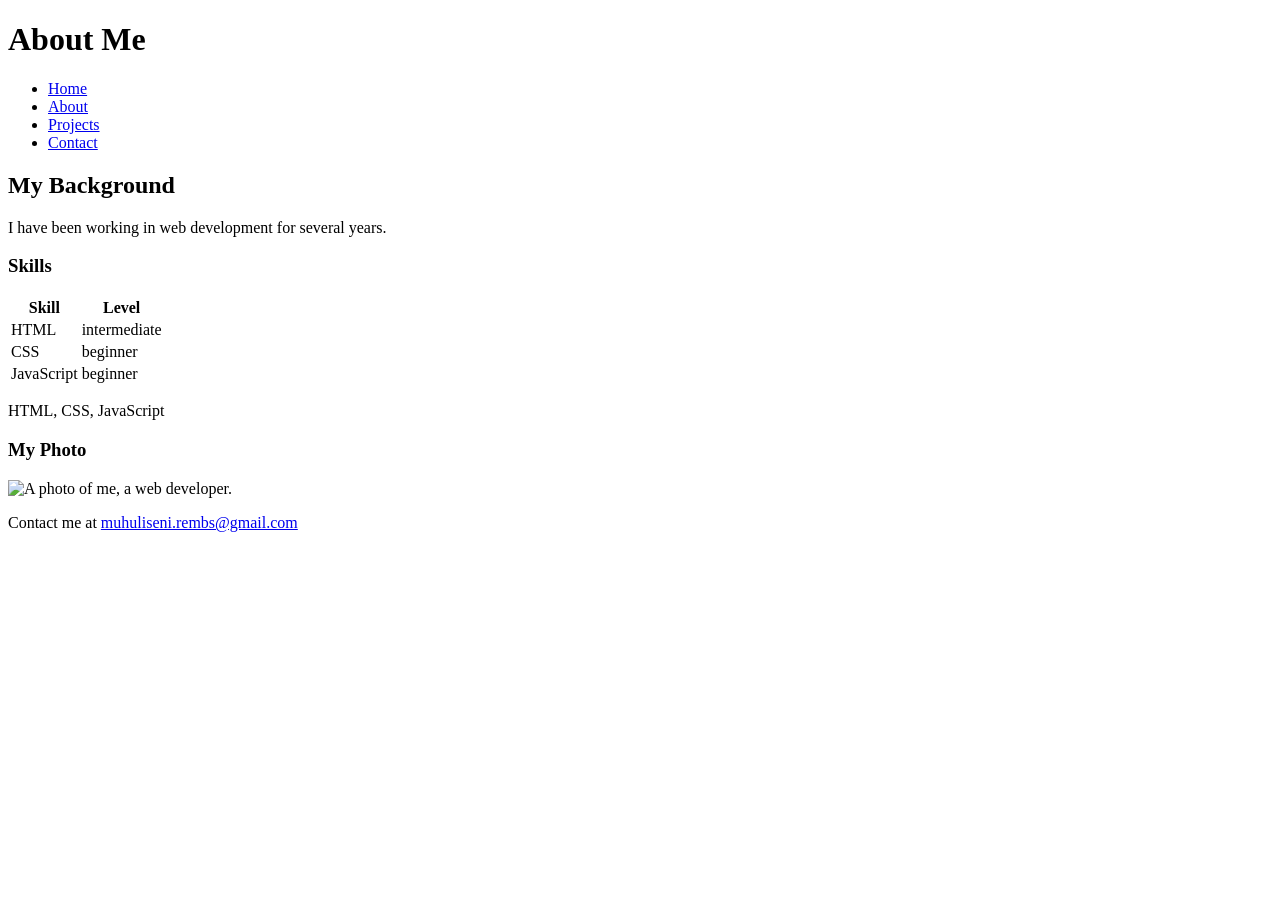
==== about.html @ 7f7475d9 "my first commit" ====
<!DOCTYPE html>
<html>
<head>
    <title>About</title>
    <link rel="stylesheet" href="css/styles.css">
</head>
<body>
    <header>
        <h1>About Me</h1>
        <nav>
            <ul>
                <li><a href="index.html">Home</a></li>
                <li><a href="about.html">About</a></li>
                <li><a href="projects.html">Projects</a></li>
                <li><a href="contact.html">Contact</a></li>
            </ul>
        </nav>
    </header>
    
    <section>
        <h2>My Background</h2>
        <p>I have been working in web development for several years.</p>
        
        <h3>Skills</h3>
        <!-- Table should be here but is missing -->
         <table>
            <thead>
                <tr>
                    <th>Skill</th>
                    <th>Level</th>
                </tr>
            </thead>
            <tbody>
                <tr>
                    <td>HTML</td>
                    <td>intermediate</td>
                </tr>
                <tr>
                    <td>CSS</td>
                    <td>beginner</td>
                </tr>
                <tr>
                    <td>JavaScript</td>
                    <td>beginner</td>
                </tr>
            </tbody>
        </table>

        <p>HTML, CSS, JavaScript</p>
    </section>
    
    <section>
        <h3>My Photo</h3>
        <img src="images/profile.jpg" alt="A photo of me, a web developer.">
    </section>
    
    <footer>
        <p>Contact me at <a href="muhuliseni.rembs@gmail.com">muhuliseni.rembs@gmail.com</a></p>
    </footer>
</body>
</html>
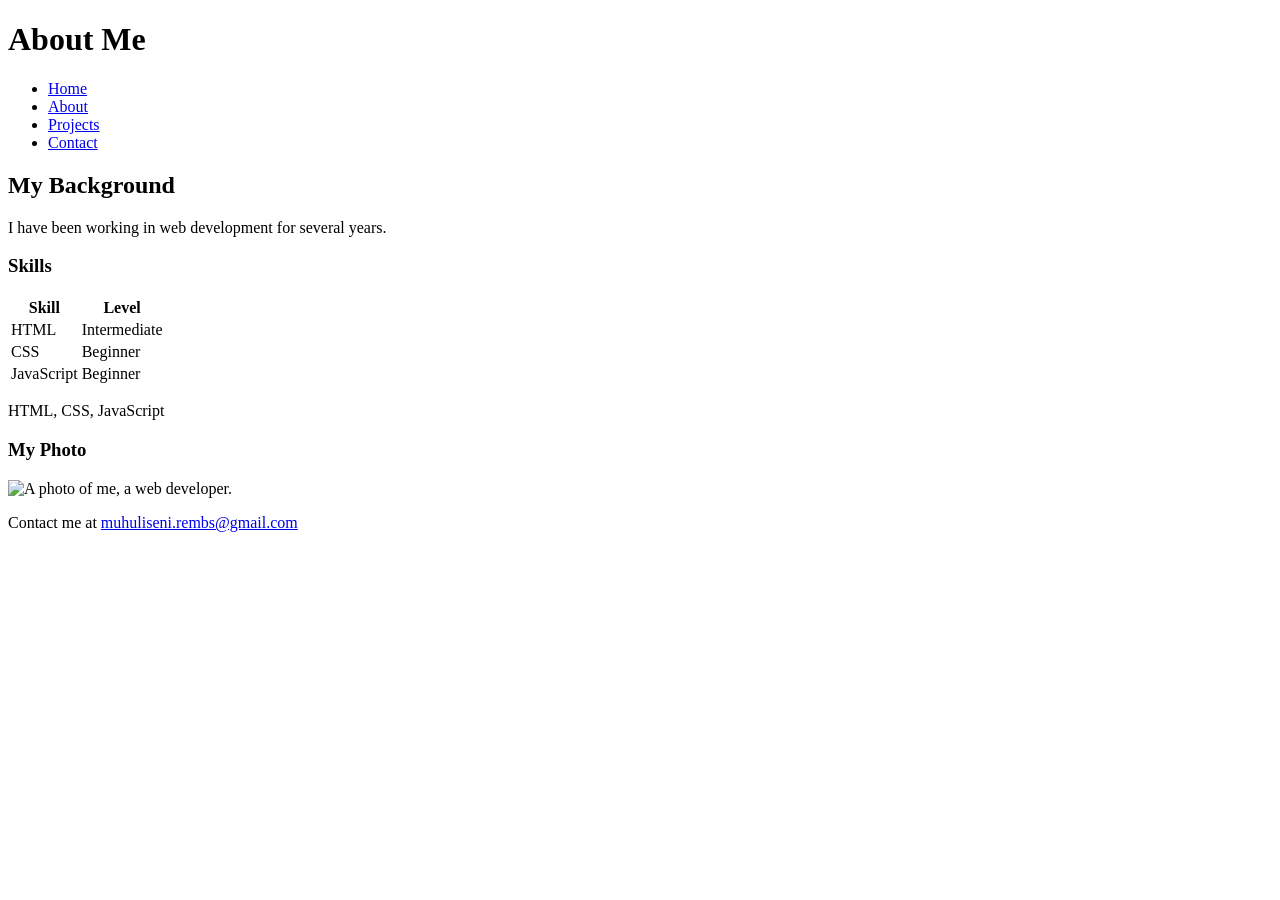
==== commit 8b58d925: "fixed and modified css code and added images folder" ====
--- a/about.html
+++ b/about.html
@@ -1,7 +1,9 @@
 <!DOCTYPE html>
 <html>
 <head>
-    <title>About</title>
+    <meta charset="UTF-8">
+    <meta name="viewport" content="width=device-width, initial-scale=1.0">
+    <title>About Me</title>
     <link rel="stylesheet" href="css/styles.css">
 </head>
 <body>
@@ -17,42 +19,45 @@
         </nav>
     </header>
     
-    <section>
-        <h2>My Background</h2>
-        <p>I have been working in web development for several years.</p>
-        
-        <h3>Skills</h3>
-        <!-- Table should be here but is missing -->
-         <table>
-            <thead>
-                <tr>
-                    <th>Skill</th>
-                    <th>Level</th>
-                </tr>
-            </thead>
-            <tbody>
-                <tr>
-                    <td>HTML</td>
-                    <td>intermediate</td>
-                </tr>
-                <tr>
-                    <td>CSS</td>
-                    <td>beginner</td>
-                </tr>
-                <tr>
-                    <td>JavaScript</td>
-                    <td>beginner</td>
-                </tr>
-            </tbody>
-        </table>
+    <main>
+        <section>
+            <h2>My Background</h2>
+            <p>I have been working in web development for several years.</p>
+        </section>
 
-        <p>HTML, CSS, JavaScript</p>
-    </section>
-    
-    <section>
-        <h3>My Photo</h3>
-        <img src="images/profile.jpg" alt="A photo of me, a web developer.">
-    </section>
+        <section>
+            <h3>Skills</h3>
+            <!-- Table should be here but is missing -->
+            <table>
+                <thead>
+                    <tr>
+                        <th>Skill</th>
+                        <th>Level</th>
+                    </tr>
+                </thead>
+                <tbody>
+                    <tr>
+                        <td>HTML</td>
+                        <td>Intermediate</td>
+                    </tr>
+                    <tr>
+                        <td>CSS</td>
+                        <td>Beginner</td>
+                    </tr>
+                    <tr>
+                        <td>JavaScript</td>
+                        <td>Beginner</td>
+                    </tr>
+                </tbody>
+            </table>
+            <p>HTML, CSS, JavaScript</p>
+        </section>
+
+        <section>
+            <h3>My Photo</h3>
+            <img src="images/profile.jpg" alt="A photo of me, a web developer.">
+        </section>
+    </main>
     
     <footer>
         <p>Contact me at <a href="muhuliseni.rembs@gmail.com">muhuliseni.rembs@gmail.com</a></p>
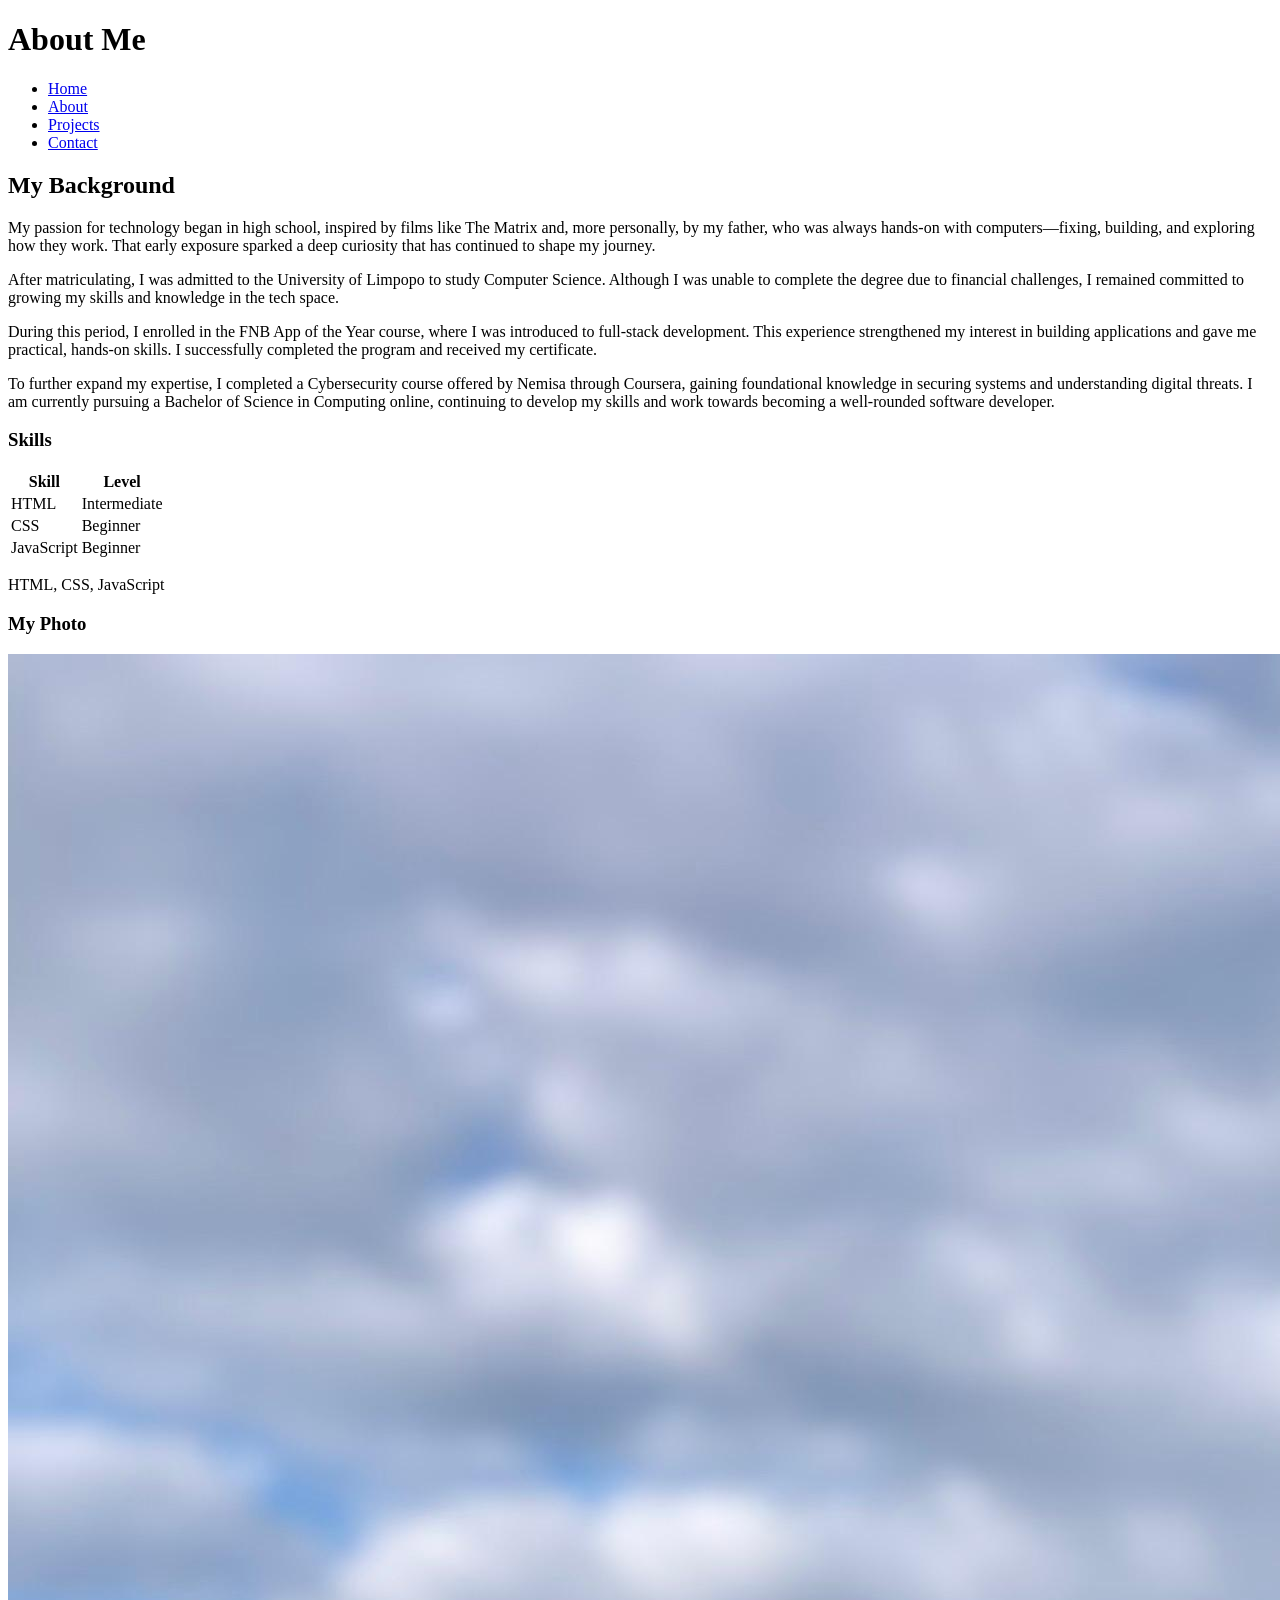
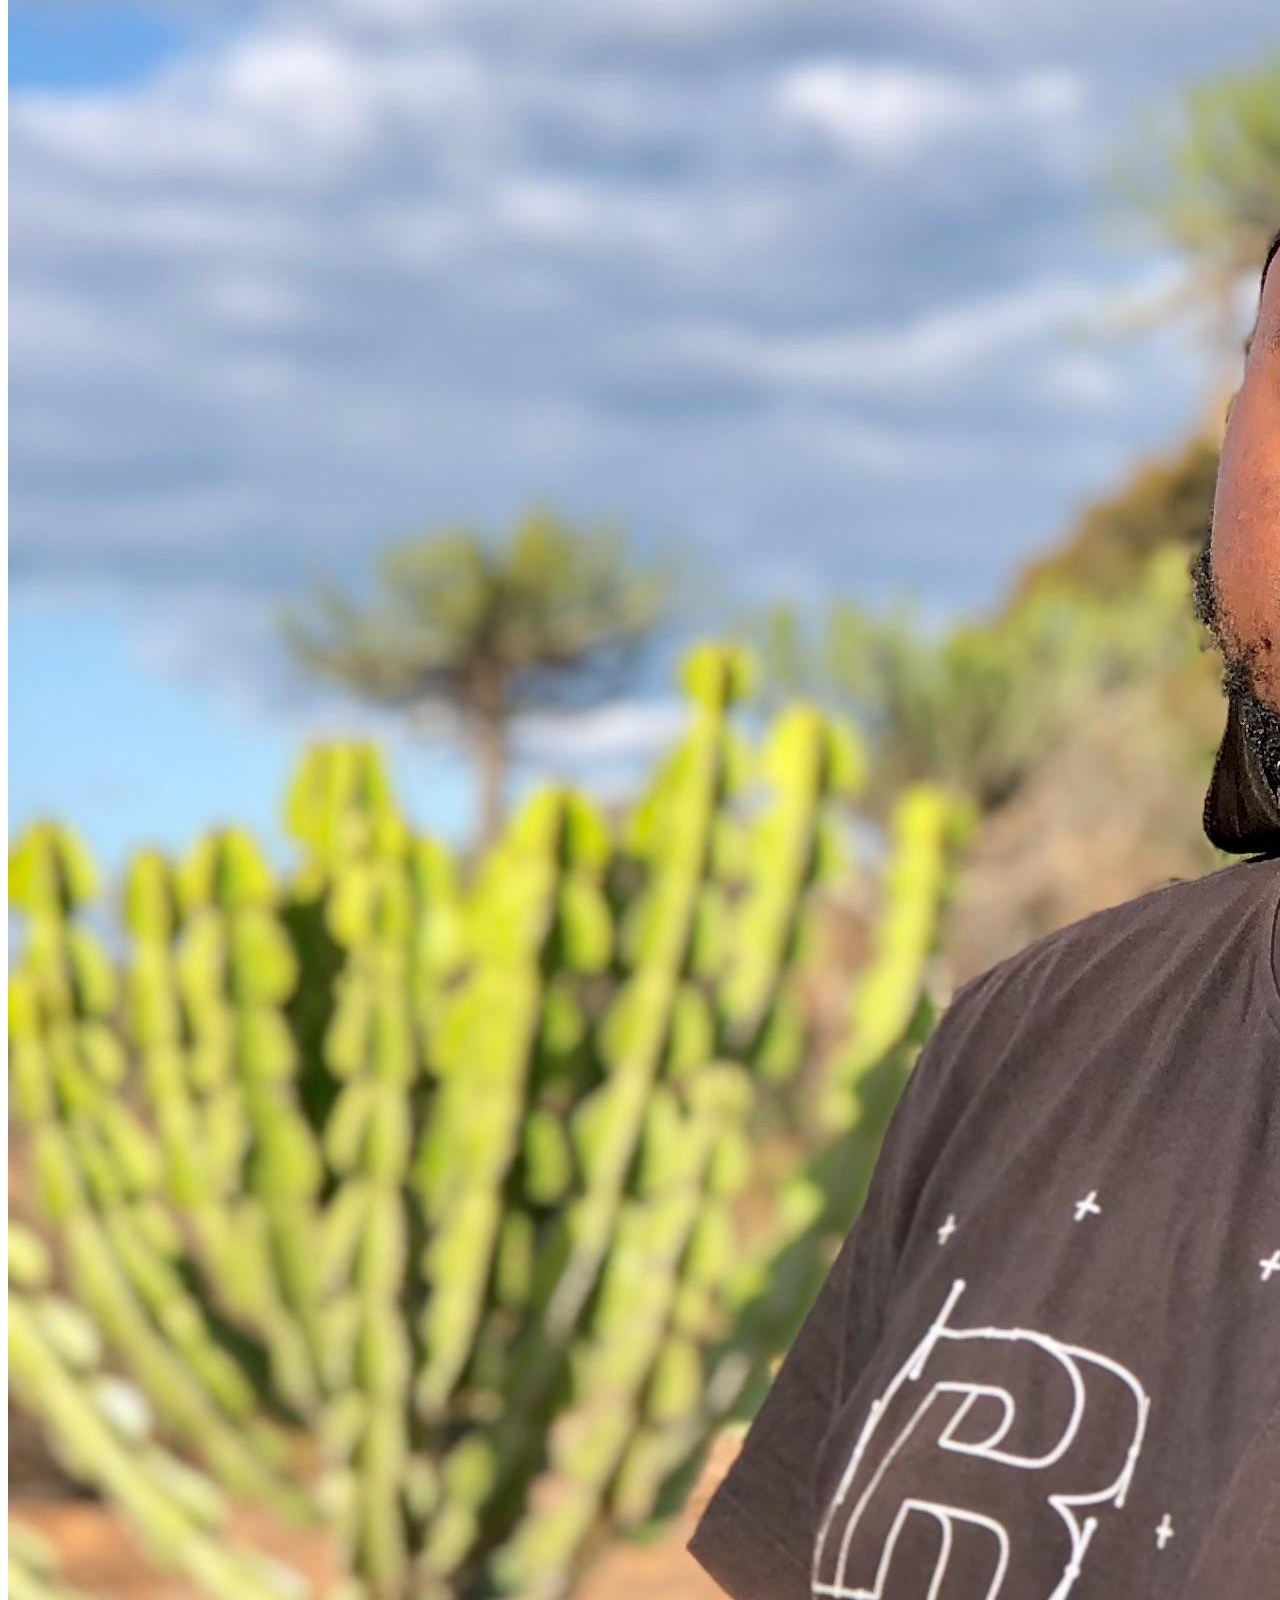
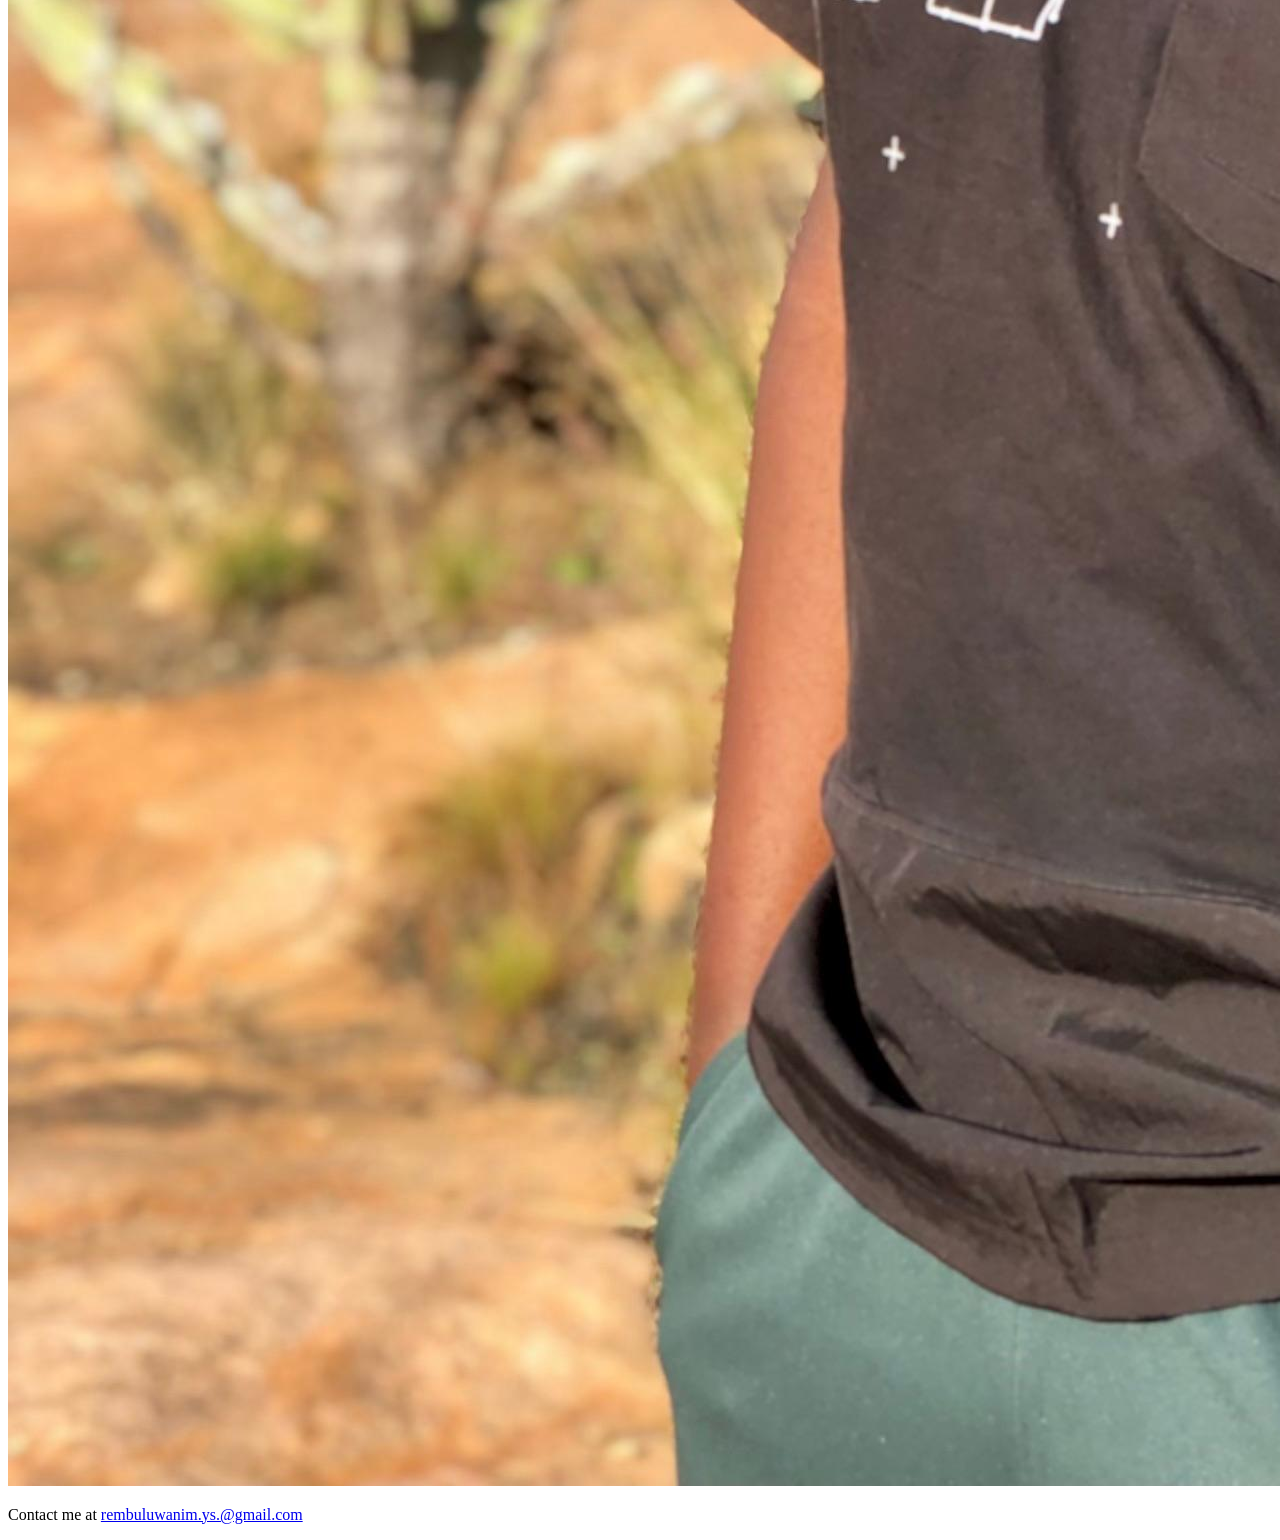
==== commit c1e4d454: "Added more images and changed paragraphs" ====
--- a/about.html
+++ b/about.html
@@ -22,7 +22,21 @@
     <main>
         <section>
             <h2>My Background</h2>
-            <p>I have been working in web development for several years.</p>
+             <p>
+        My passion for technology began in high school, inspired by films like The Matrix and, more personally, by my father, who was always hands-on with computers—fixing, building, and exploring how they work. That early exposure sparked a deep curiosity that has continued to shape my journey.
+    </p>
+
+    <p>
+        After matriculating, I was admitted to the University of Limpopo to study Computer Science. Although I was unable to complete the degree due to financial challenges, I remained committed to growing my skills and knowledge in the tech space.
+    </p>
+
+    <p>
+        During this period, I enrolled in the FNB App of the Year course, where I was introduced to full-stack development. This experience strengthened my interest in building applications and gave me practical, hands-on skills. I successfully completed the program and received my certificate.
+    </p>
+
+    <p>
+        To further expand my expertise, I completed a Cybersecurity course offered by Nemisa through Coursera, gaining foundational knowledge in securing systems and understanding digital threats. I am currently pursuing a Bachelor of Science in Computing online, continuing to develop my skills and work towards becoming a well-rounded software developer.
+    </p>
         </section>
 
         <section>
@@ -55,12 +69,12 @@
 
         <section>
             <h3>My Photo</h3>
-            <img src="images/profile.jpg" alt="A photo of me, a web developer.">
+            <img src="images/IMG-20251117-WA0034.jpg" alt="A photo of me, a web developer.">
         </section>
     </main>
     
     <footer>
-        <p>Contact me at <a href="muhuliseni.rembs@gmail.com">muhuliseni.rembs@gmail.com</a></p>
+        <p>Contact me at <a href="mailto:rembuluwanim.ys@gmail.com">rembuluwanim.ys.@gmail.com</a></p>
     </footer>
 </body>
 </html>
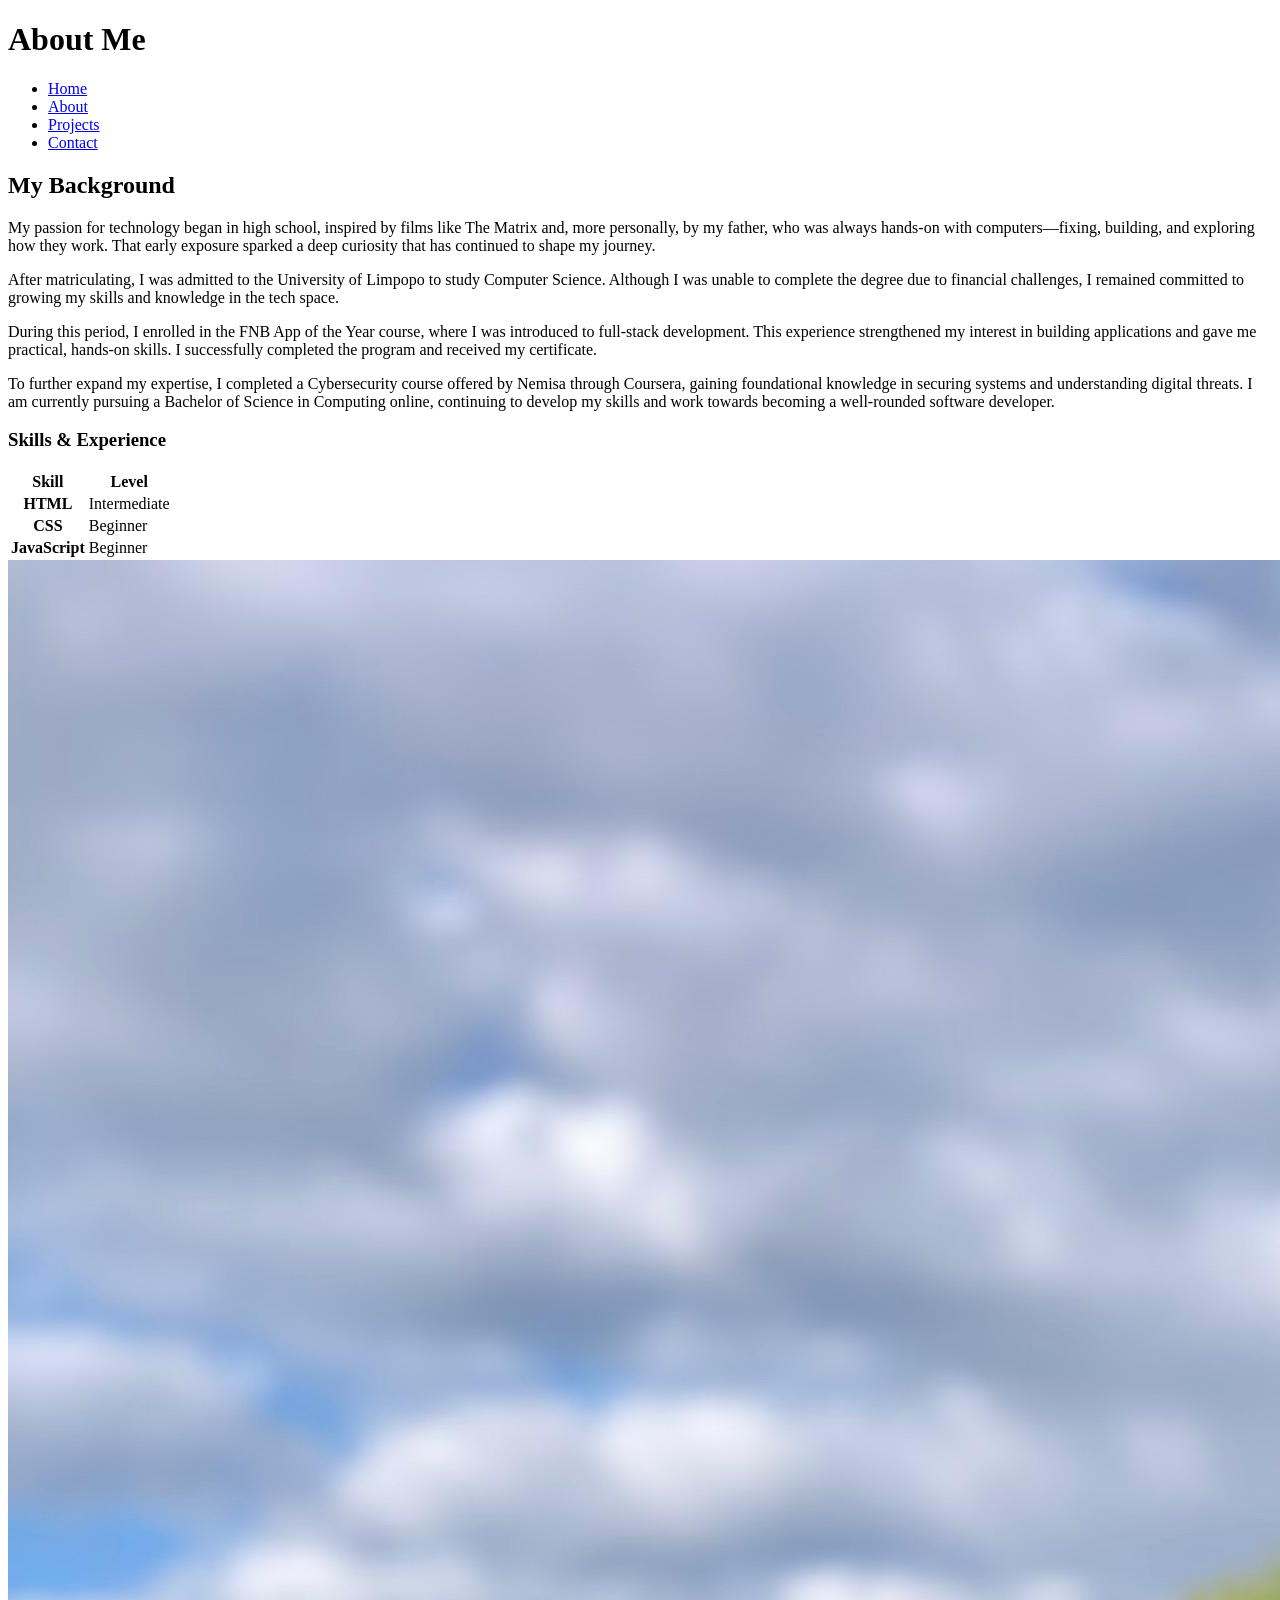
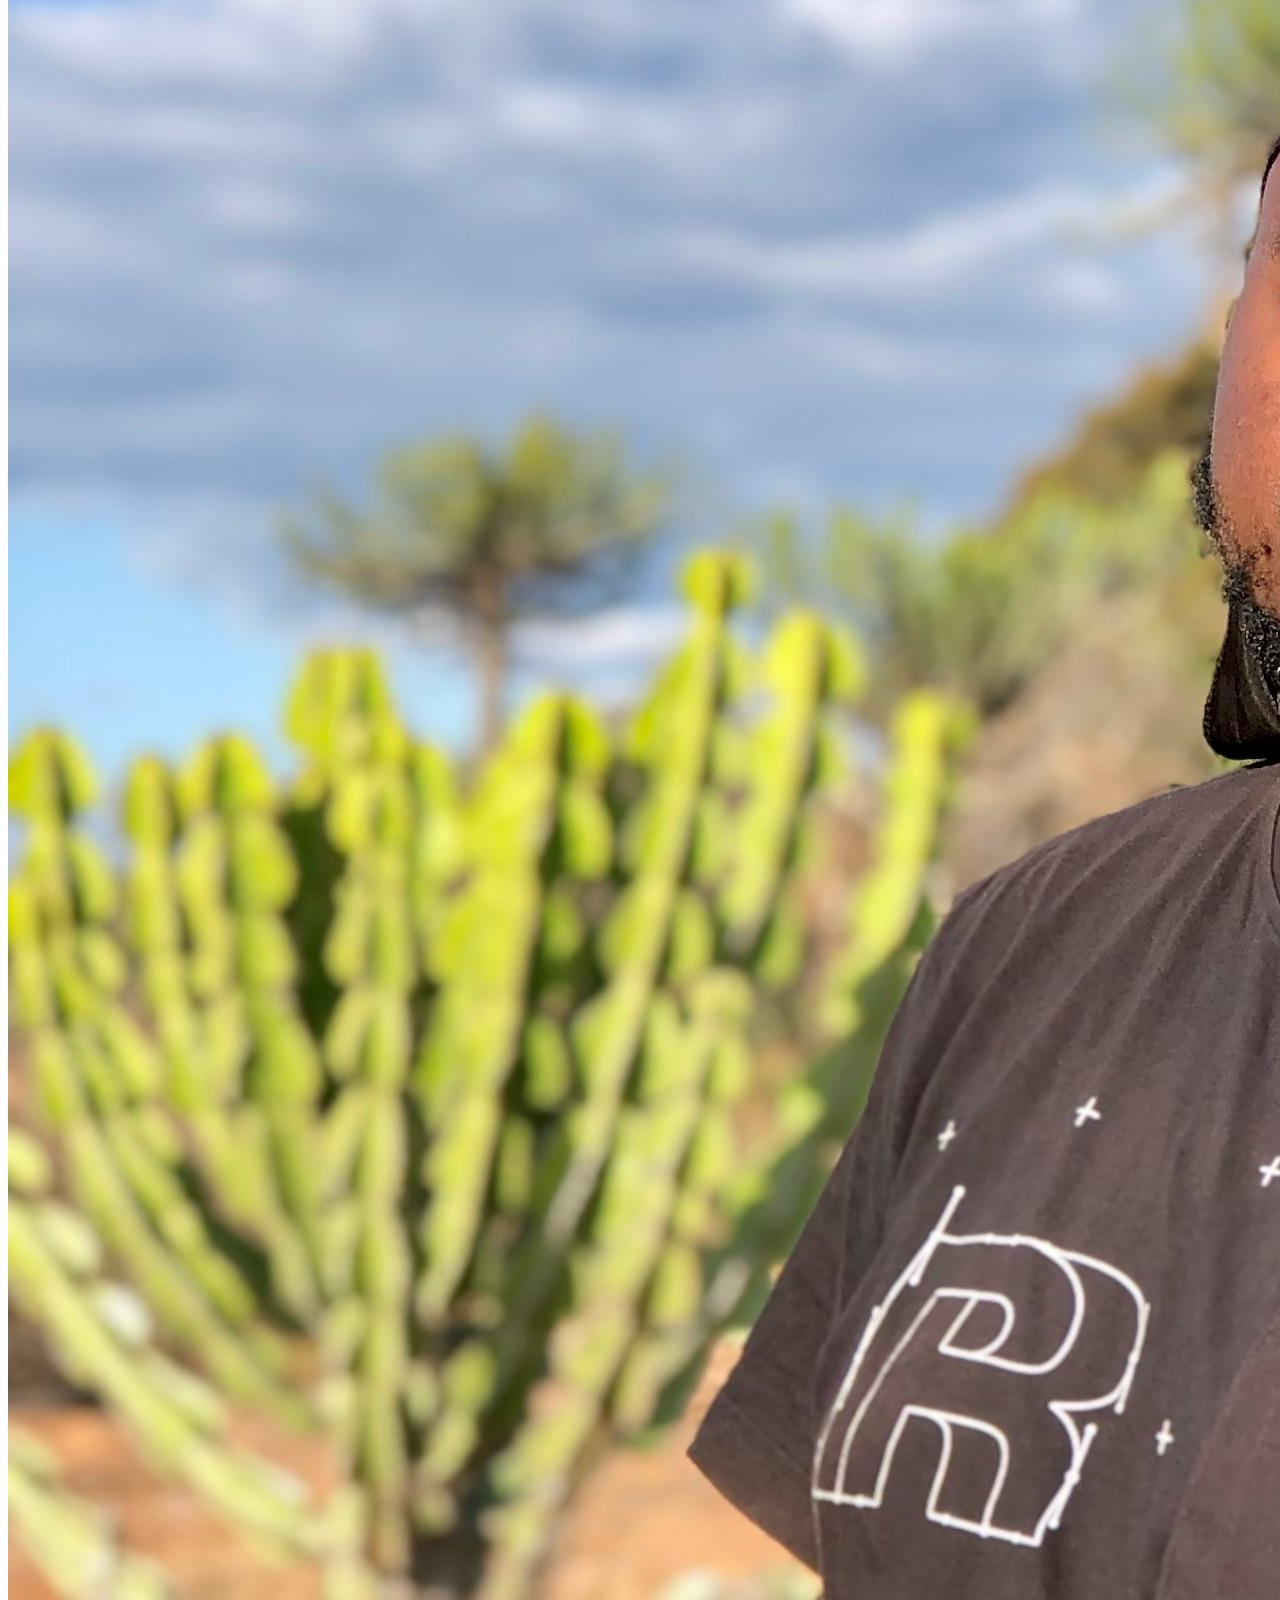
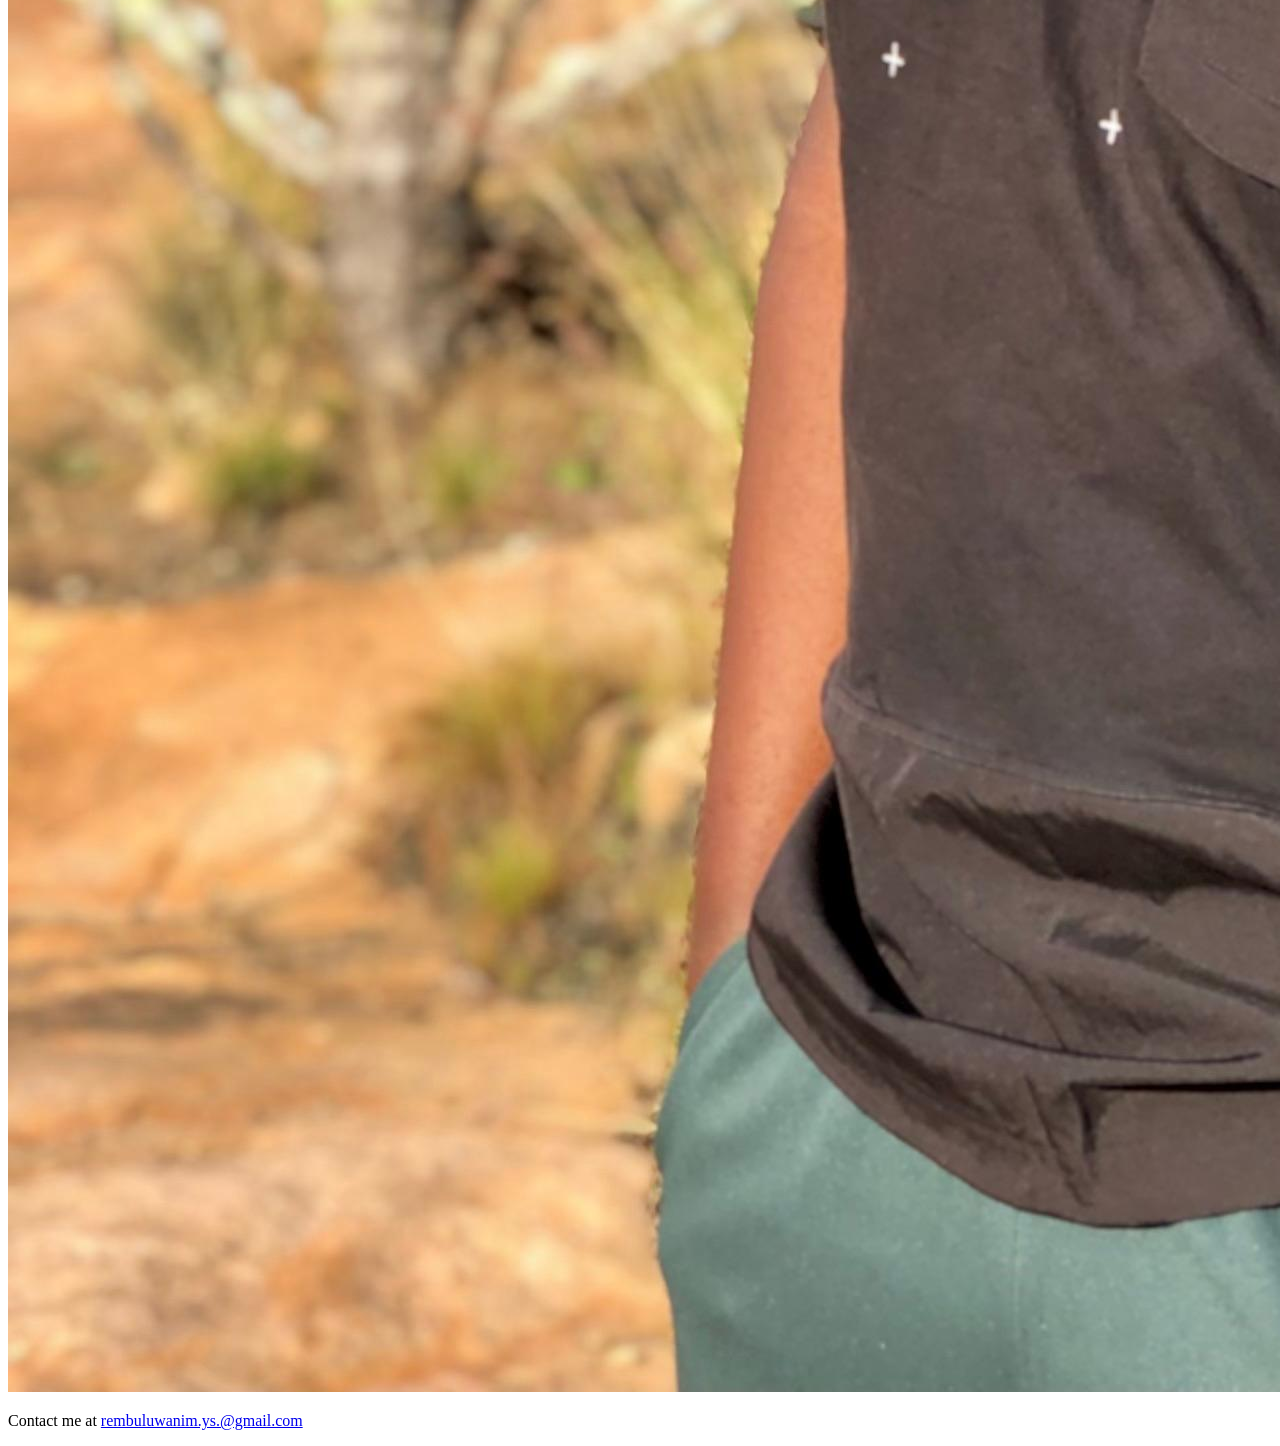
==== commit 20215e0a: "improved layout and fixed documents format" ====
--- a/about.html
+++ b/about.html
@@ -1,11 +1,13 @@
 <!DOCTYPE html>
 <html>
+
 <head>
     <meta charset="UTF-8">
     <meta name="viewport" content="width=device-width, initial-scale=1.0">
     <title>About Me</title>
     <link rel="stylesheet" href="css/styles.css">
 </head>
+
 <body>
     <header>
         <h1>About Me</h1>
@@ -18,63 +20,73 @@
             </ul>
         </nav>
     </header>
-    
+
     <main>
         <section>
             <h2>My Background</h2>
-             <p>
-        My passion for technology began in high school, inspired by films like The Matrix and, more personally, by my father, who was always hands-on with computers—fixing, building, and exploring how they work. That early exposure sparked a deep curiosity that has continued to shape my journey.
-    </p>
+            <p>
+                My passion for technology began in high school, inspired by films like The Matrix and, more personally,
+                by my father, who was always hands-on with computers—fixing, building, and exploring how they work. That
+                early exposure sparked a deep curiosity that has continued to shape my journey.
+            </p>
 
-    <p>
-        After matriculating, I was admitted to the University of Limpopo to study Computer Science. Although I was unable to complete the degree due to financial challenges, I remained committed to growing my skills and knowledge in the tech space.
-    </p>
+            <p>
+                After matriculating, I was admitted to the University of Limpopo to study Computer Science. Although I
+                was unable to complete the degree due to financial challenges, I remained committed to growing my skills
+                and knowledge in the tech space.
+            </p>
 
-    <p>
-        During this period, I enrolled in the FNB App of the Year course, where I was introduced to full-stack development. This experience strengthened my interest in building applications and gave me practical, hands-on skills. I successfully completed the program and received my certificate.
-    </p>
+            <p>
+                During this period, I enrolled in the FNB App of the Year course, where I was introduced to full-stack
+                development. This experience strengthened my interest in building applications and gave me practical,
+                hands-on skills. I successfully completed the program and received my certificate.
+            </p>
 
-    <p>
-        To further expand my expertise, I completed a Cybersecurity course offered by Nemisa through Coursera, gaining foundational knowledge in securing systems and understanding digital threats. I am currently pursuing a Bachelor of Science in Computing online, continuing to develop my skills and work towards becoming a well-rounded software developer.
-    </p>
+            <p>
+                To further expand my expertise, I completed a Cybersecurity course offered by Nemisa through Coursera,
+                gaining foundational knowledge in securing systems and understanding digital threats. I am currently
+                pursuing a Bachelor of Science in Computing online, continuing to develop my skills and work towards
+                becoming a well-rounded software developer.
+            </p>
         </section>
 
-        <section>
-            <h3>Skills</h3>
-            <!-- Table should be here but is missing -->
-            <table>
-                <thead>
-                    <tr>
-                        <th>Skill</th>
-                        <th>Level</th>
-                    </tr>
-                </thead>
-                <tbody>
-                    <tr>
-                        <td>HTML</td>
-                        <td>Intermediate</td>
-                    </tr>
-                    <tr>
-                        <td>CSS</td>
-                        <td>Beginner</td>
-                    </tr>
-                    <tr>
-                        <td>JavaScript</td>
-                        <td>Beginner</td>
-                    </tr>
-                </tbody>
-            </table>
-            <p>HTML, CSS, JavaScript</p>
-        </section>
-
-        <section>
-            <h3>My Photo</h3>
-            <img src="images/IMG-20251117-WA0034.jpg" alt="A photo of me, a web developer.">
+        <section class="about-section">
+            <div class="about-container">
+                <div class="about-text">
+                    <h3>Skills & Experience</h3>
+                    <table>
+                        <thead>
+                            <tr>
+                                <th>Skill</th>
+                                <th>Level</th>
+                            </tr>
+                        </thead>
+                        <tbody>
+                            <tr>
+                                <th>HTML</th>
+                                <td>Intermediate</td>
+                            </tr>
+                            <tr>
+                                <th>CSS</th>
+                                <td>Beginner</td>
+                            </tr>
+                            <tr>
+                                <th>JavaScript</th>
+                                <td>Beginner</td>
+                            </tr>
+                        </tbody>
+                    </table>
+                </div>
+                <div class="about-image">
+                    <img src="images/IMG-20251117-WA0034.jpg" alt="A photo of me, a web developer.">
+                </div>
+            </div>
         </section>
     </main>
-    
+
     <footer>
         <p>Contact me at <a href="mailto:rembuluwanim.ys@gmail.com">rembuluwanim.ys.@gmail.com</a></p>
     </footer>
 </body>
-</html>
+
+</html>
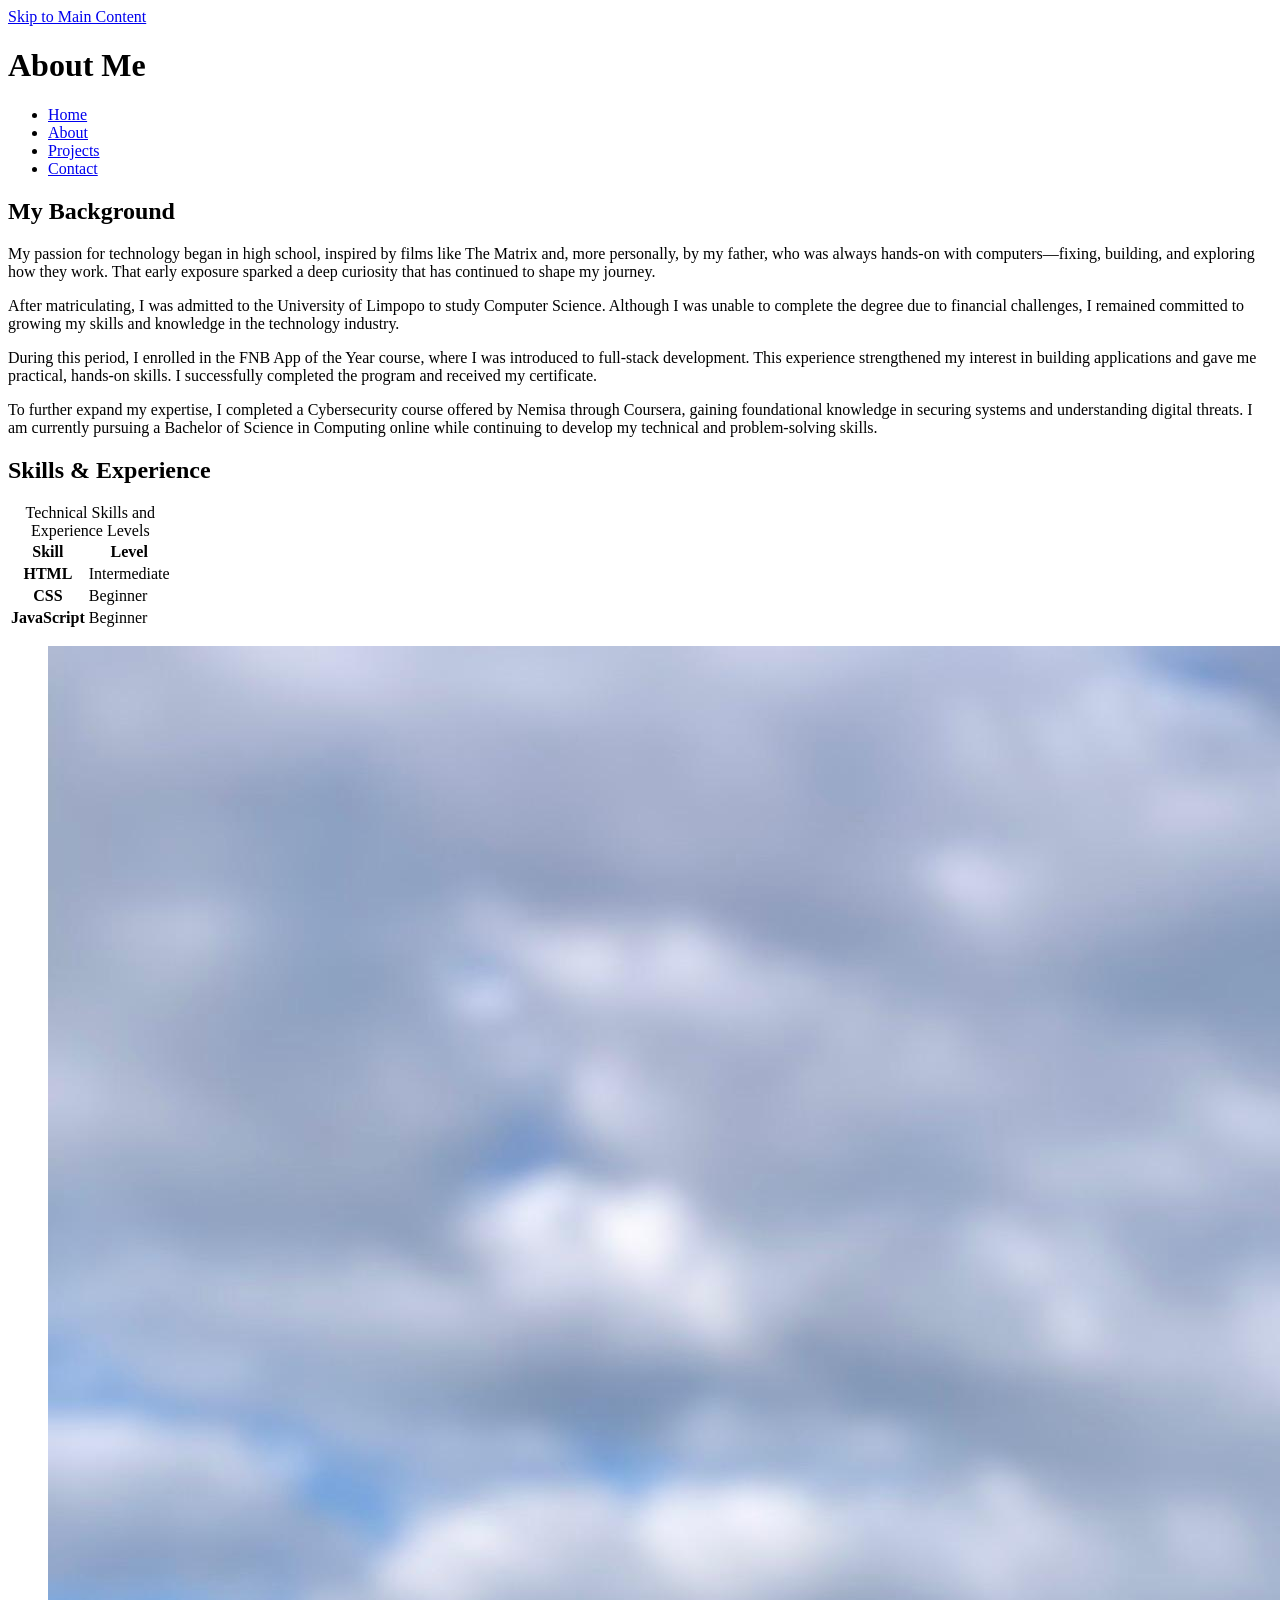
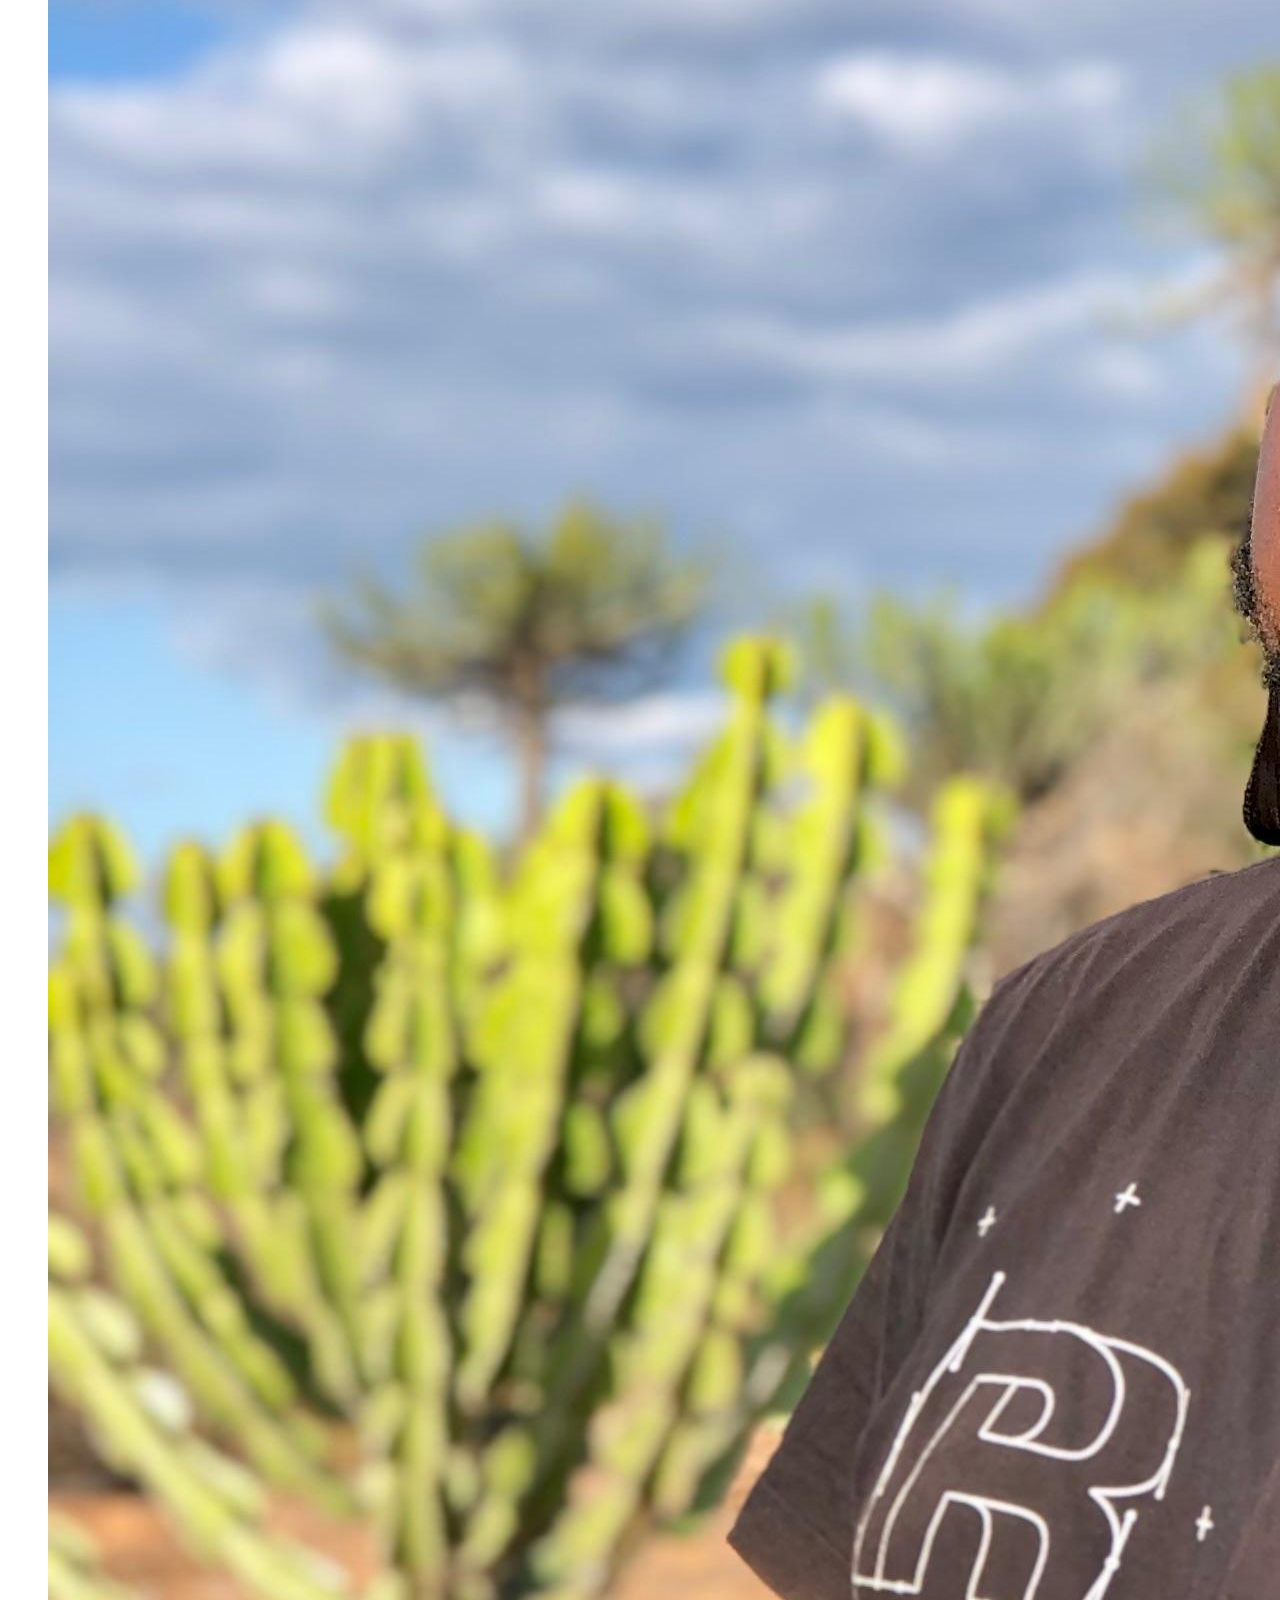
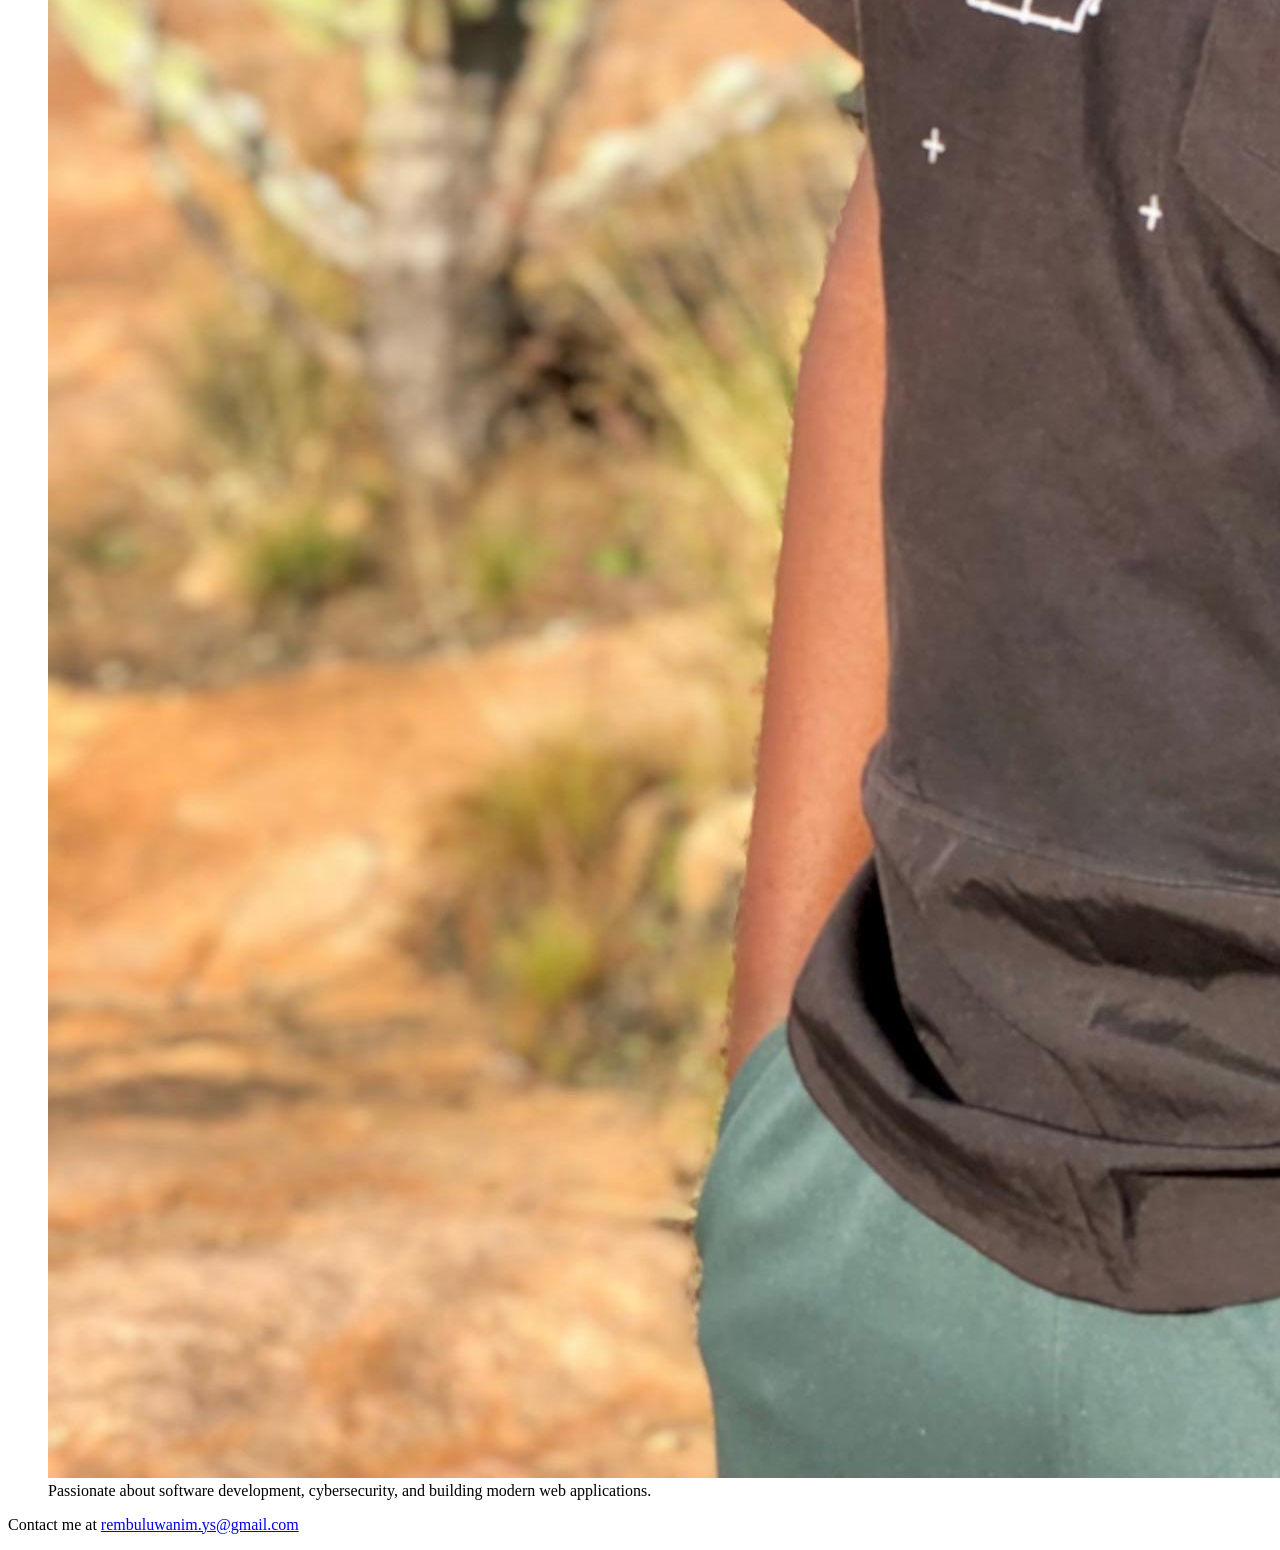
==== commit b7623452: "Update about.html updated about.html" ====
--- a/about.html
+++ b/about.html
@@ -1,92 +1,133 @@
 <!DOCTYPE html>
-<html>
+<html lang="en">
 
 <head>
     <meta charset="UTF-8">
     <meta name="viewport" content="width=device-width, initial-scale=1.0">
-    <title>About Me</title>
+    <meta name="description"
+        content="Learn more about my background, education, technical skills, and experience in software development.">
+    <title>About Me | Portfolio</title>
     <link rel="stylesheet" href="css/styles.css">
 </head>
 
 <body>
+
+    <!-- Accessibility Skip Link -->
+    <a href="#main-content" class="skip-link">Skip to Main Content</a>
+
     <header>
         <h1>About Me</h1>
-        <nav>
+
+        <nav aria-label="Main Navigation">
             <ul>
                 <li><a href="index.html">Home</a></li>
-                <li><a href="about.html">About</a></li>
+                <li><a href="about.html" class="active">About</a></li>
                 <li><a href="projects.html">Projects</a></li>
                 <li><a href="contact.html">Contact</a></li>
             </ul>
         </nav>
     </header>
 
-    <main>
+    <main id="main-content">
+
         <section>
             <h2>My Background</h2>
+
             <p>
-                My passion for technology began in high school, inspired by films like The Matrix and, more personally,
-                by my father, who was always hands-on with computers—fixing, building, and exploring how they work. That
-                early exposure sparked a deep curiosity that has continued to shape my journey.
+                My passion for technology began in high school, inspired by
+                films like The Matrix and, more personally, by my father, who
+                was always hands-on with computers—fixing, building, and
+                exploring how they work. That early exposure sparked a deep
+                curiosity that has continued to shape my journey.
             </p>
 
             <p>
-                After matriculating, I was admitted to the University of Limpopo to study Computer Science. Although I
-                was unable to complete the degree due to financial challenges, I remained committed to growing my skills
-                and knowledge in the tech space.
+                After matriculating, I was admitted to the University of
+                Limpopo to study Computer Science. Although I was unable to
+                complete the degree due to financial challenges, I remained
+                committed to growing my skills and knowledge in the technology
+                industry.
             </p>
 
             <p>
-                During this period, I enrolled in the FNB App of the Year course, where I was introduced to full-stack
-                development. This experience strengthened my interest in building applications and gave me practical,
-                hands-on skills. I successfully completed the program and received my certificate.
+                During this period, I enrolled in the FNB App of the Year
+                course, where I was introduced to full-stack development.
+                This experience strengthened my interest in building
+                applications and gave me practical, hands-on skills. I
+                successfully completed the program and received my certificate.
             </p>
 
             <p>
-                To further expand my expertise, I completed a Cybersecurity course offered by Nemisa through Coursera,
-                gaining foundational knowledge in securing systems and understanding digital threats. I am currently
-                pursuing a Bachelor of Science in Computing online, continuing to develop my skills and work towards
-                becoming a well-rounded software developer.
+                To further expand my expertise, I completed a Cybersecurity
+                course offered by Nemisa through Coursera, gaining foundational
+                knowledge in securing systems and understanding digital threats.
+                I am currently pursuing a Bachelor of Science in Computing
+                online while continuing to develop my technical and
+                problem-solving skills.
             </p>
         </section>
 
         <section class="about-section">
-            <div class="about-container">
-                <div class="about-text">
-                    <h3>Skills & Experience</h3>
-                    <table>
-                        <thead>
-                            <tr>
-                                <th>Skill</th>
-                                <th>Level</th>
-                            </tr>
-                        </thead>
-                        <tbody>
-                            <tr>
-                                <th>HTML</th>
-                                <td>Intermediate</td>
-                            </tr>
-                            <tr>
-                                <th>CSS</th>
-                                <td>Beginner</td>
-                            </tr>
-                            <tr>
-                                <th>JavaScript</th>
-                                <td>Beginner</td>
-                            </tr>
-                        </tbody>
-                    </table>
-                </div>
-                <div class="about-image">
-                    <img src="images/IMG-20251117-WA0034.jpg" alt="A photo of me, a web developer.">
-                </div>
-            </div>
+
+            <article class="about-text">
+
+                <h2>Skills & Experience</h2>
+
+                <table>
+                    <caption>
+                        Technical Skills and Experience Levels
+                    </caption>
+
+                    <thead>
+                        <tr>
+                            <th scope="col">Skill</th>
+                            <th scope="col">Level</th>
+                        </tr>
+                    </thead>
+
+                    <tbody>
+                        <tr>
+                            <th scope="row">HTML</th>
+                            <td>Intermediate</td>
+                        </tr>
+
+                        <tr>
+                            <th scope="row">CSS</th>
+                            <td>Beginner</td>
+                        </tr>
+
+                        <tr>
+                            <th scope="row">JavaScript</th>
+                            <td>Beginner</td>
+                        </tr>
+                    </tbody>
+                </table>
+
+            </article>
+
+            <figure class="about-image">
+                <img src="images/IMG-20251117-WA0034.jpg"
+                    alt="Portrait photograph of me as an aspiring software developer.">
+
+                <figcaption>
+                    Passionate about software development, cybersecurity, and
+                    building modern web applications.
+                </figcaption>
+            </figure>
+
         </section>
+
     </main>
 
     <footer>
-        <p>Contact me at <a href="mailto:rembuluwanim.ys@gmail.com">rembuluwanim.ys.@gmail.com</a></p>
+        <p>
+            Contact me at
+            <a href="mailto:rembuluwanim.ys@gmail.com">
+                rembuluwanim.ys@gmail.com
+            </a>
+        </p>
     </footer>
+
 </body>
 
-</html>+</html>
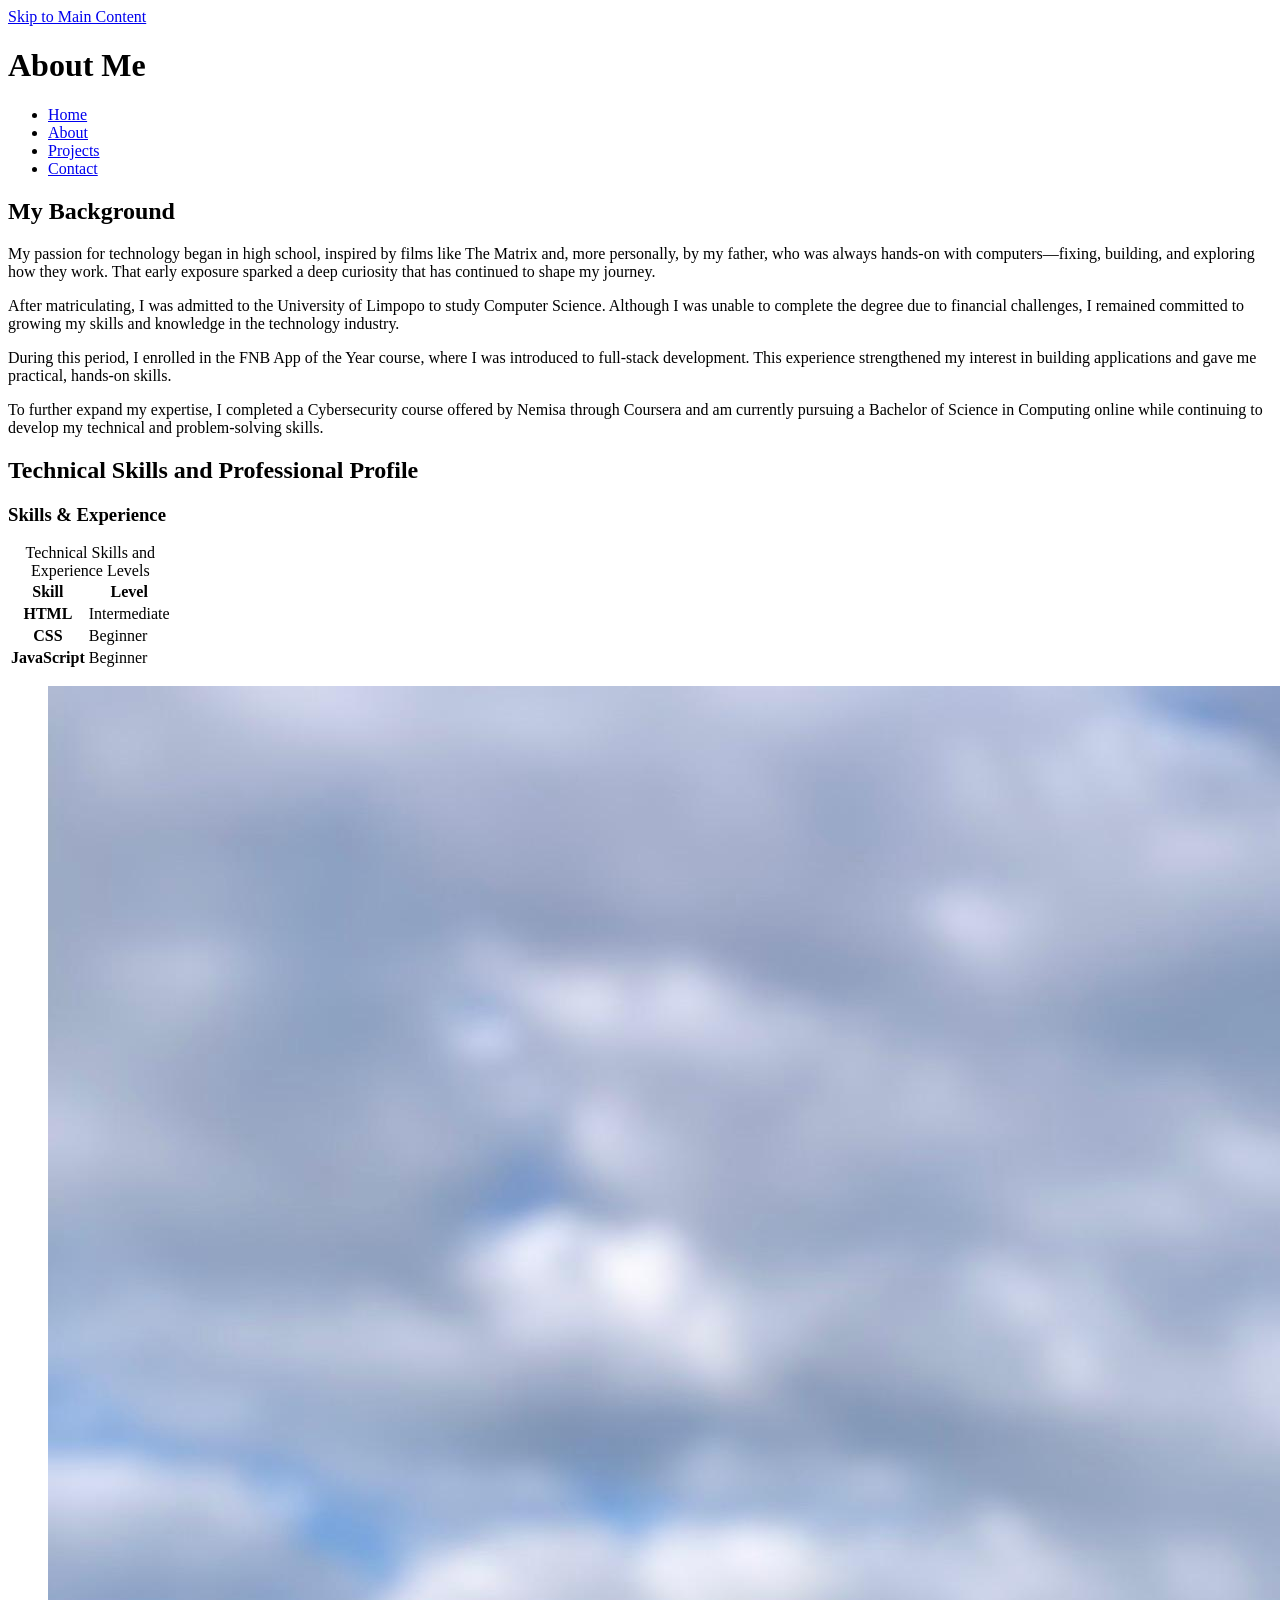
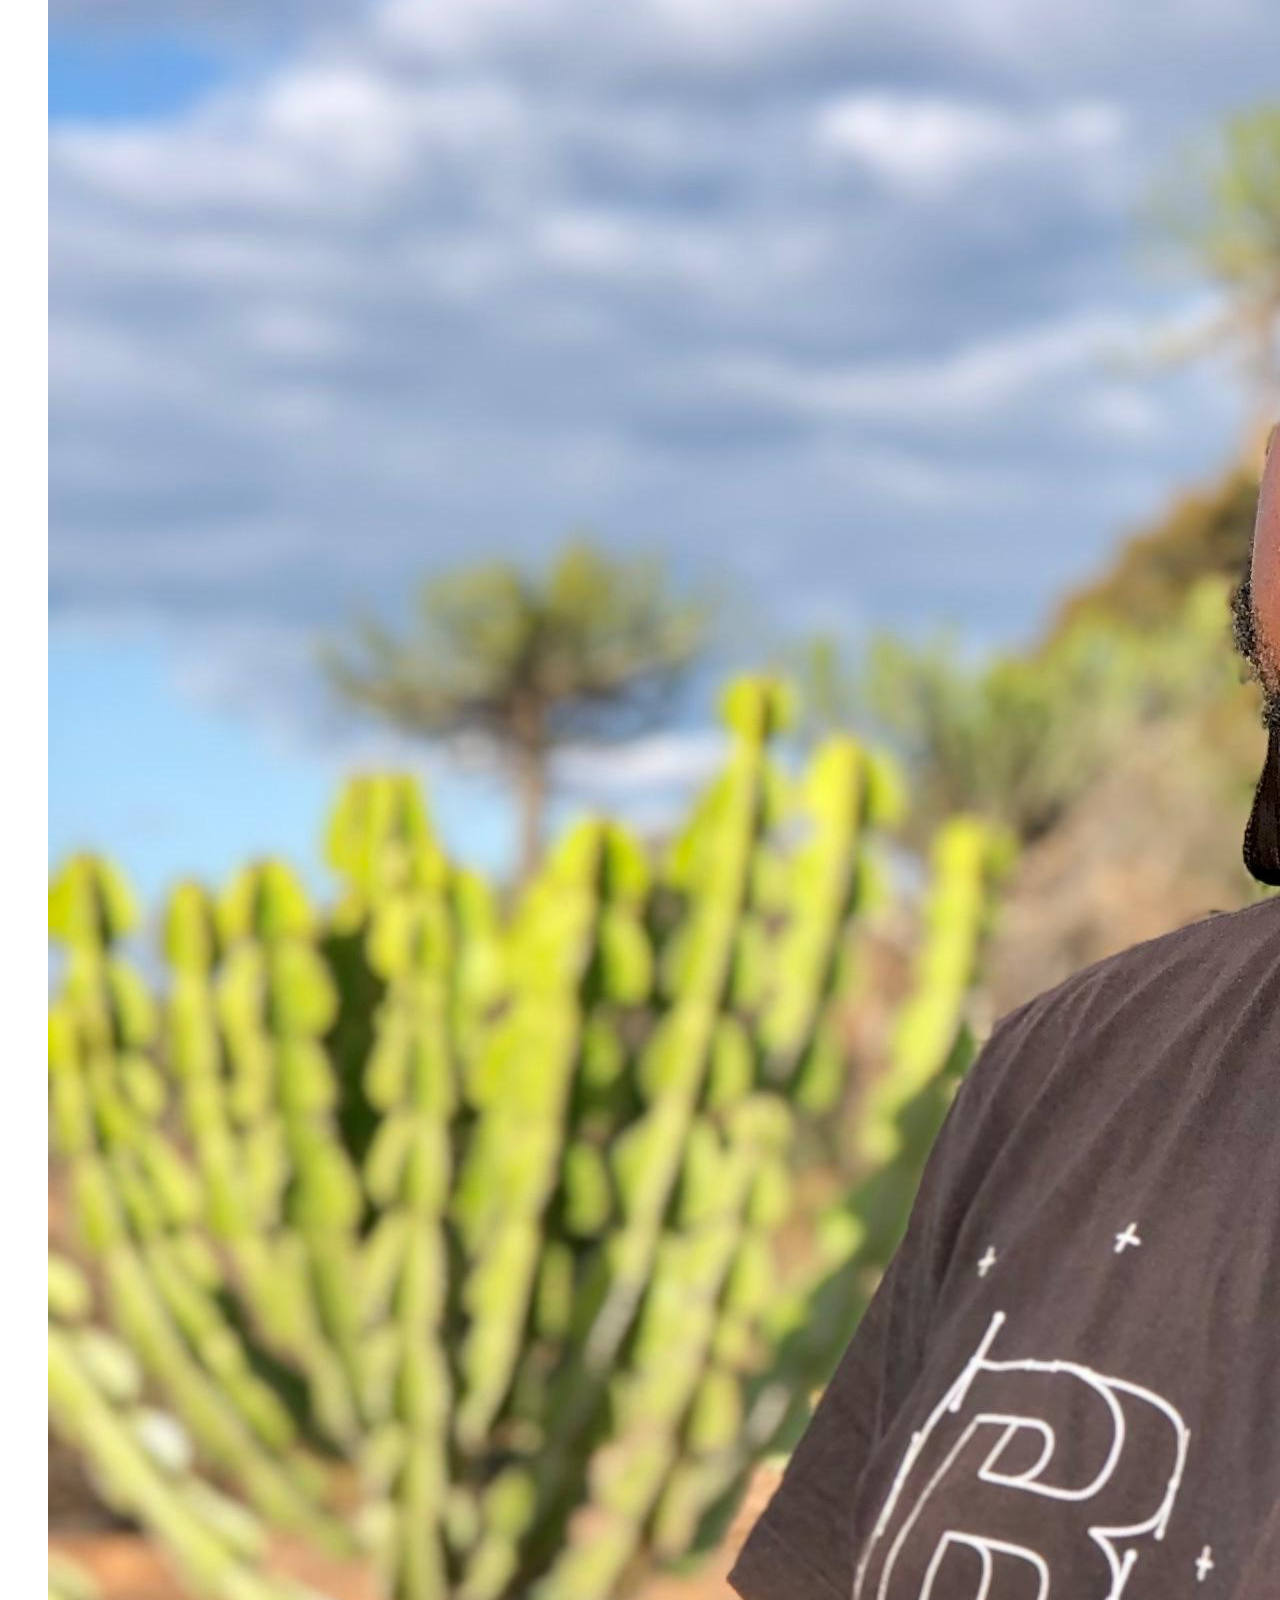
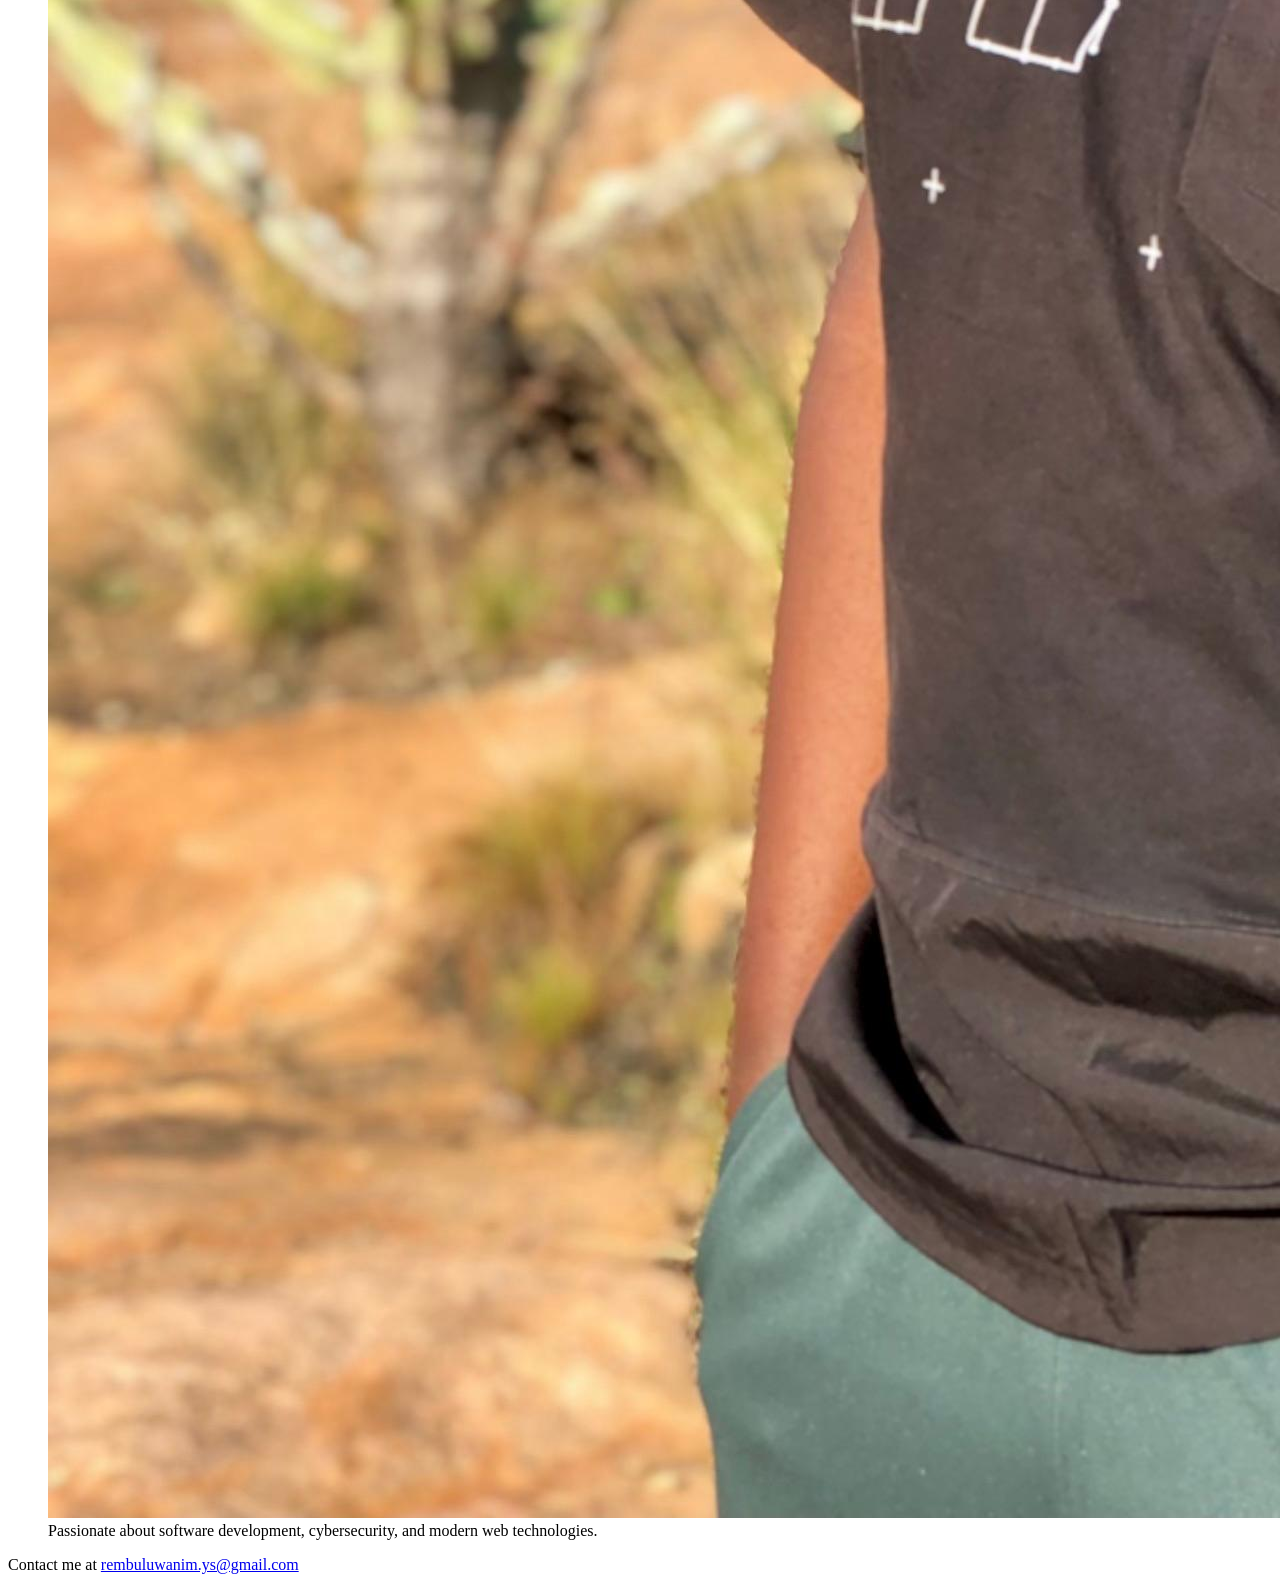
==== commit 28dbad81: "Update about.html" ====
--- a/about.html
+++ b/about.html
@@ -12,7 +12,6 @@
 
 <body>
 
-    <!-- Accessibility Skip Link -->
     <a href="#main-content" class="skip-link">Skip to Main Content</a>
 
     <header>
@@ -53,25 +52,24 @@
                 During this period, I enrolled in the FNB App of the Year
                 course, where I was introduced to full-stack development.
                 This experience strengthened my interest in building
-                applications and gave me practical, hands-on skills. I
-                successfully completed the program and received my certificate.
+                applications and gave me practical, hands-on skills.
             </p>
 
             <p>
                 To further expand my expertise, I completed a Cybersecurity
-                course offered by Nemisa through Coursera, gaining foundational
-                knowledge in securing systems and understanding digital threats.
-                I am currently pursuing a Bachelor of Science in Computing
-                online while continuing to develop my technical and
-                problem-solving skills.
+                course offered by Nemisa through Coursera and am currently
+                pursuing a Bachelor of Science in Computing online while
+                continuing to develop my technical and problem-solving skills.
             </p>
         </section>
 
         <section class="about-section">
 
+            <h2>Technical Skills and Professional Profile</h2>
+
             <article class="about-text">
 
-                <h2>Skills & Experience</h2>
+                <h3>Skills & Experience</h3>
 
                 <table>
                     <caption>
@@ -111,7 +109,7 @@
 
                 <figcaption>
                     Passionate about software development, cybersecurity, and
-                    building modern web applications.
+                    modern web technologies.
                 </figcaption>
             </figure>
 
